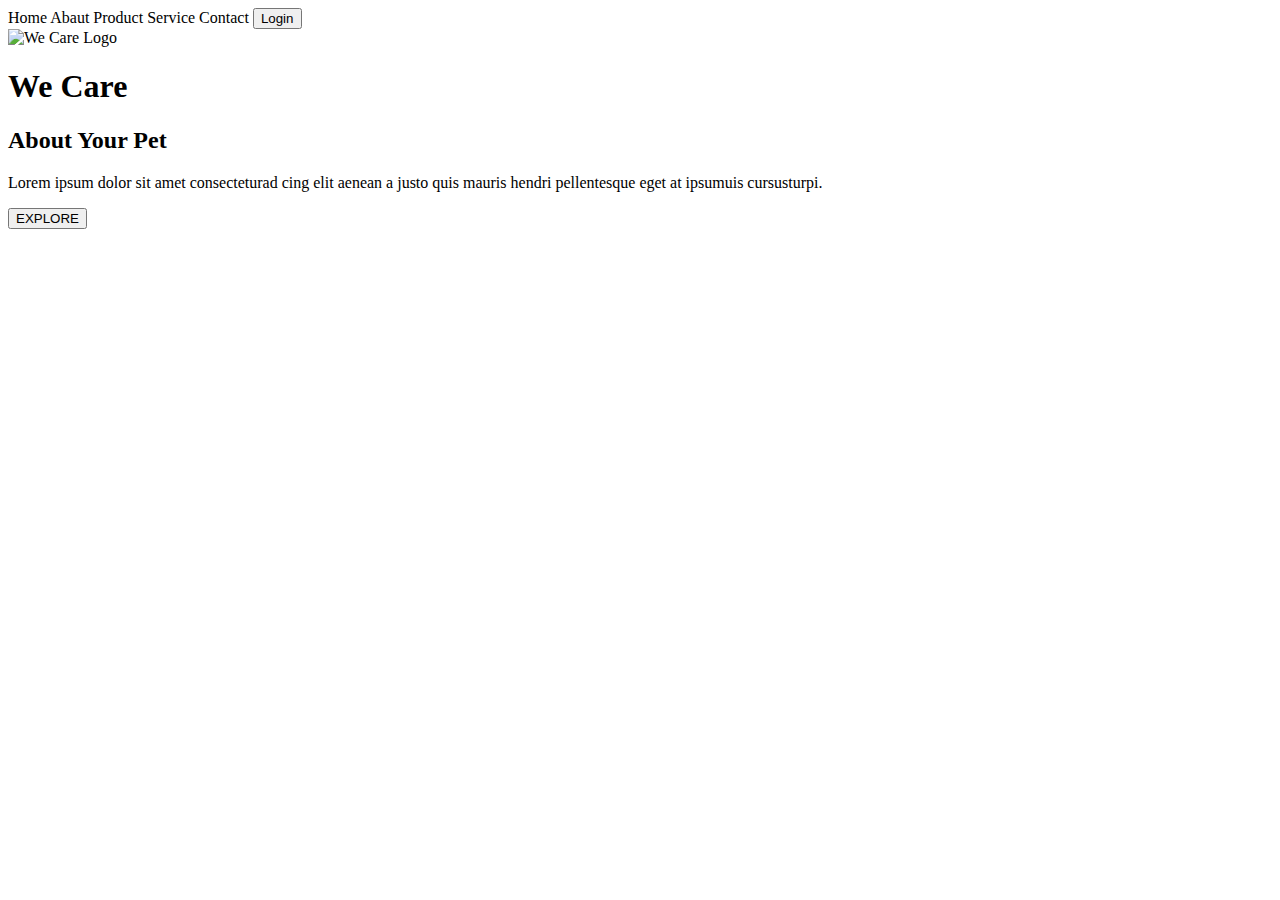
==== index.html @ 44cd6893 "alteração do nome HTML" ====
<!DOCTYPE html>
<html lang="pt-br">
<head>
    <meta charset="UTF-8">
    <meta name="viewport" content="width=device-width, initial-scale=1.0">
    <link href="./styles.css" rel="stylesheet"/>
    <link rel="preconnect" href="https://fonts.googleapis.com">
    <link rel="preconnect" href="https://fonts.gstatic.com" crossorigin>
    <link href="https://fonts.googleapis.com/css2?family=Lato:ital,wght@1,300&family=Montserrat:wght@600&display=swap" rel="stylesheet">

    <title>We Care</title>
</head>
<body>

    <header>
            <a class="link-header">Home</a>
            <a class="link-header">Abaut</a>
            <a class="link-header">Product</a>
            <a class="link-header">Service</a>
            <a class="link-header">Contact</a>

            <button class="button-header">Login</button>   

    </header>
    <main>   
        <img src="./img/Illustration 2.png" alt="We Care Logo" class="logo-image"/>

       <section>
        <h1>We Care</h1>
    
        <h2>About Your Pet</h2>
    
        <p>Lorem ipsum dolor sit amet consecteturad
            cing elit aenean a justo quis mauris hendri
            pellentesque eget at ipsumuis cursusturpi.</p>
    
        <button class="button-main">EXPLORE</button>
        </section>
        
        
    </main>

 
    
</body>
</html>
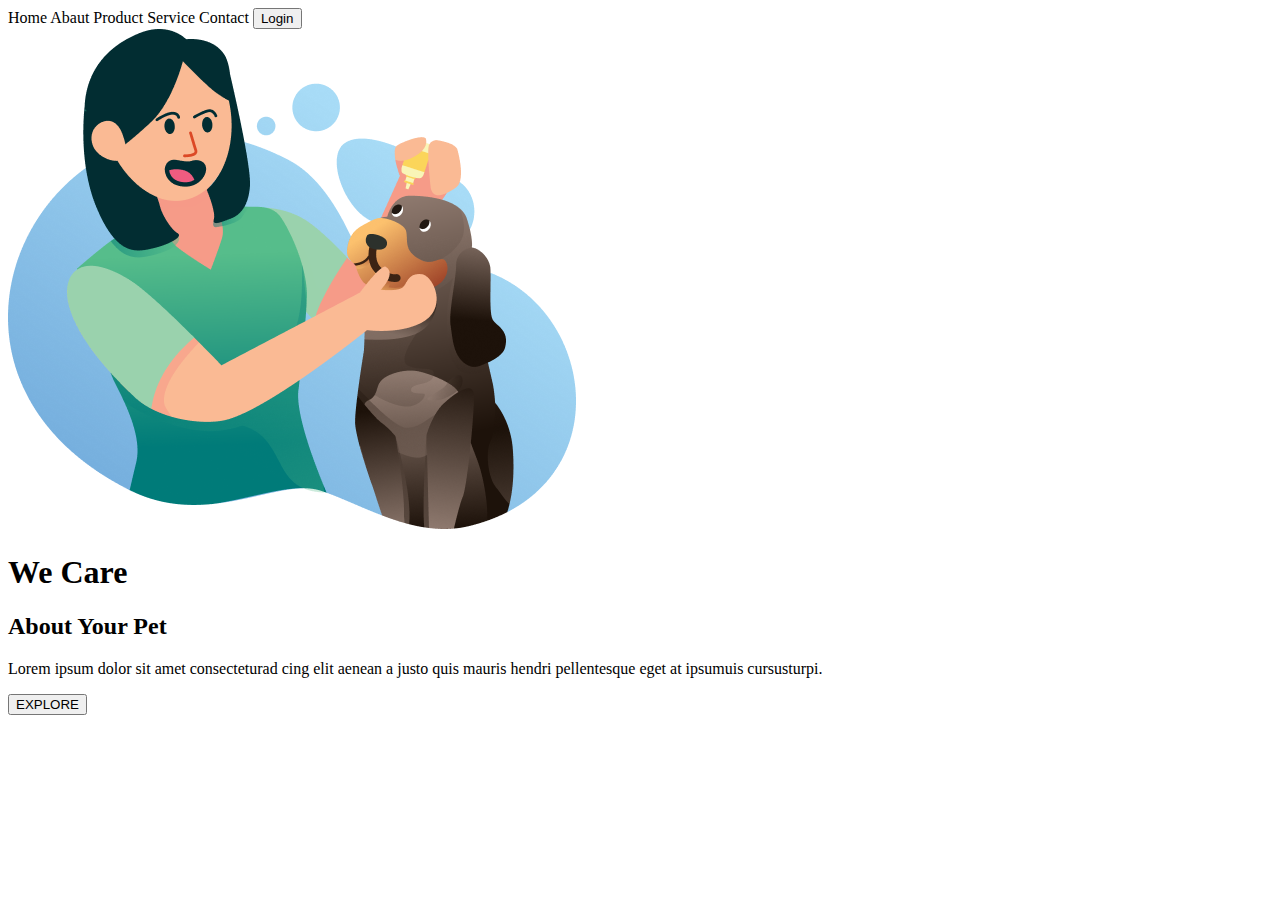
==== commit adab4240: "consertado bug de img" ====
--- a/index.html
+++ b/index.html
@@ -23,7 +23,7 @@
 
     </header>
     <main>   
-        <img src="./img/Illustration 2.png" alt="We Care Logo" class="logo-image"/>
+        <img src="./assets/Illustration 2.png"We Care Logo" class="logo-image"/>
 
        <section>
         <h1>We Care</h1>
